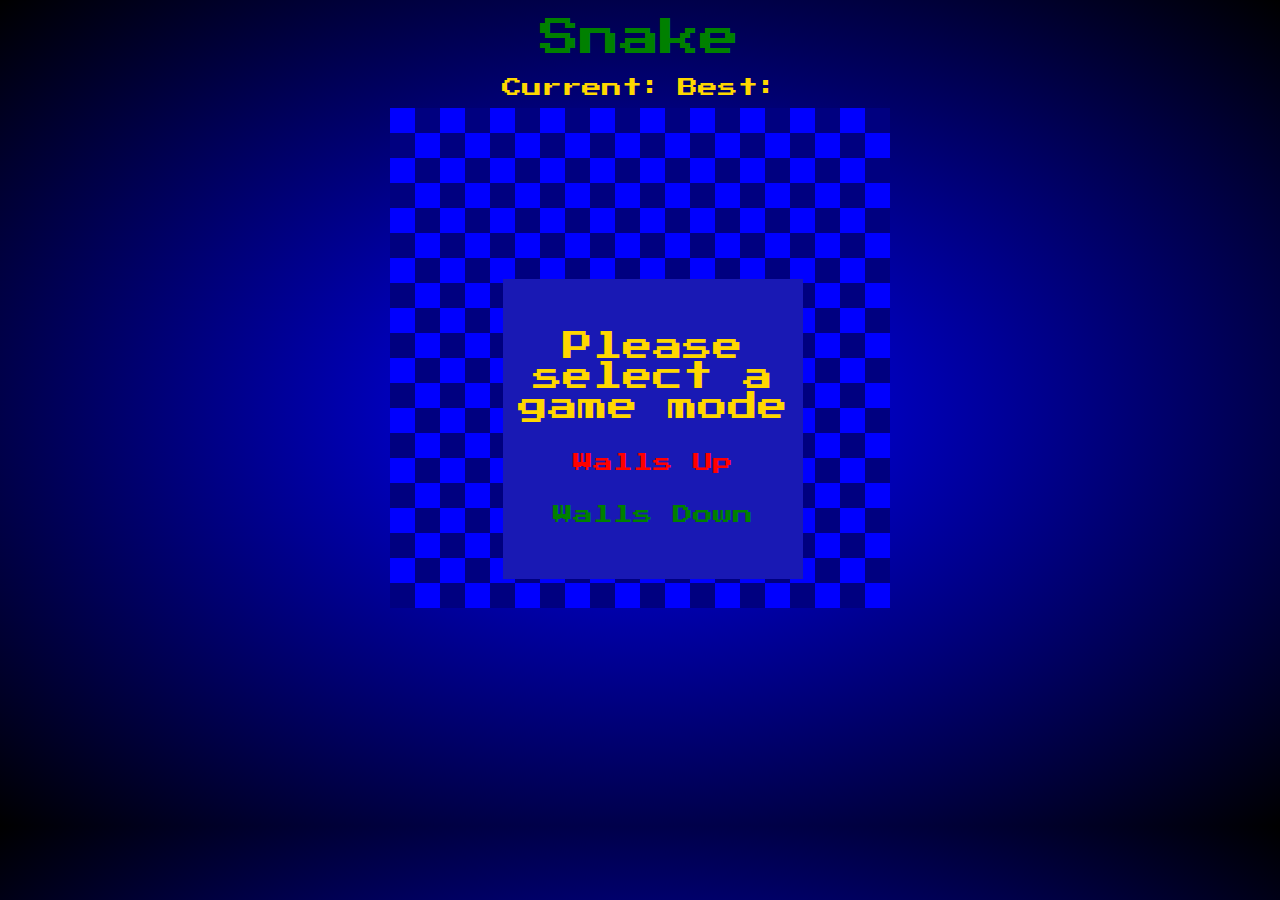
==== Snake/index.html @ cddb120d "Various basic games" ====
<!DOCTYPE html>
<html lang="en">
    <head>
        <meta charset="UTF-8" />
        <meta http-equiv="X-UA-Compatible" content="IE=edge" />
        <meta name="viewport" content="width=device-width, initial-scale=1.0" />
        <link
            href="https://fonts.googleapis.com/css?family=Press+Start+2P"
            rel="stylesheet"
        />
        <link rel="stylesheet" href="style.css" />
        <title>Snake</title>
    </head>
    <body>
        <header>
            <span>Snake</span>
        </header>
        <main>
            <div class="score">
                <span>Current:</span>
                <span id="current-score"></span>
                <span>Best:</span>
                <span id="highscore"></span>
            </div>
            <div class="popup1">
                <span>Please select a game mode</span>
                <button id="walls-up">Walls Up</button>
                <button id="walls-down">Walls Down</button>
            </div>
            <div class="popup2">
                <span id="gameover">GAME OVER</span>
                <button id="reset">Play Again?</button>
            </div>
            <table class="grid"></table>
        </main>
    </body>
    <script src="app.js"></script>
</html>
---- Snake/style.css ----
body {
    box-sizing: border-box;
    background-image: radial-gradient(blue, black);
    height: 90vh;
    display: flex;
    flex-direction: column;
    align-items: center;
    font-family: 'Press Start 2P', cursive;
}

header {
    font-size: 40px;
    margin: 10px 0;
    color: green;
}

.score {
    margin: 10px 0;
    text-align: center;
}

.score span {
    font-size: 20px;
    color: gold;
}

.popup1 {
    background: rgb(25, 25, 180);
    width: 300px;
    height: 300px;
    position: fixed;
    top: 31vh;
    left: 39.3vw;
    display: flex;
    flex-direction: column;
    justify-content: center;
    align-items: center;
}

.popup1 span {
    color: gold;
    text-align: center;
    font-size: 30px;
    margin-bottom: 30px;
}

#walls-up {
    color: red;
    background-color: rgb(25, 25, 180);
    border: none;
    font-family: 'Press Start 2P', cursive;
    font-size: 20px;
    margin-bottom: 30px;
}

#walls-down {
    color: green;
    background-color: rgb(25, 25, 180);
    border: none;
    font-family: 'Press Start 2P', cursive;
    font-size: 20px;
}

#walls-up:hover {
    cursor: pointer;
    color: darkred;
}

#walls-up:active {
    color: red;
}

#walls-down:hover {
    cursor: pointer;
    color: darkgreen;
}

#reset:active {
    color: green;
}

.popup2 {
    background: rgb(25, 25, 180);
    width: 300px;
    height: 300px;
    position: fixed;
    top: 31vh;
    left: 39.3vw;
    display: flex;
    flex-direction: column;
    justify-content: center;
    align-items: center;
}


#gameover {
    font-size: 40px;
    color: red;
    text-align: center;
    margin-bottom: 30px;
}

#reset {
    color: gold;
    background-color: rgb(25, 25, 180);
    border: none;
    font-family: 'Press Start 2P', cursive;
    font-size: 15px;
}

#reset:hover {
    cursor: pointer;
    color: goldenrod;
}

#reset:active {
    color: gold;
}

.grid {
    width: 500px;
    height: 500px;
    border-spacing: 0;
}

td {
    box-sizing: border-box;
    width: 25px;
    height: 25px;
    min-width: 25px;
    min-height: 25px;
}

.light {
    background-color: blue;
}

.dark {
    background-color: navy;
}

.snake {
    background: green;
}

img {
    display: block;
    max-width: 20px;
    max-height: 20px;
    margin-left: auto;
    margin-right: auto;
}
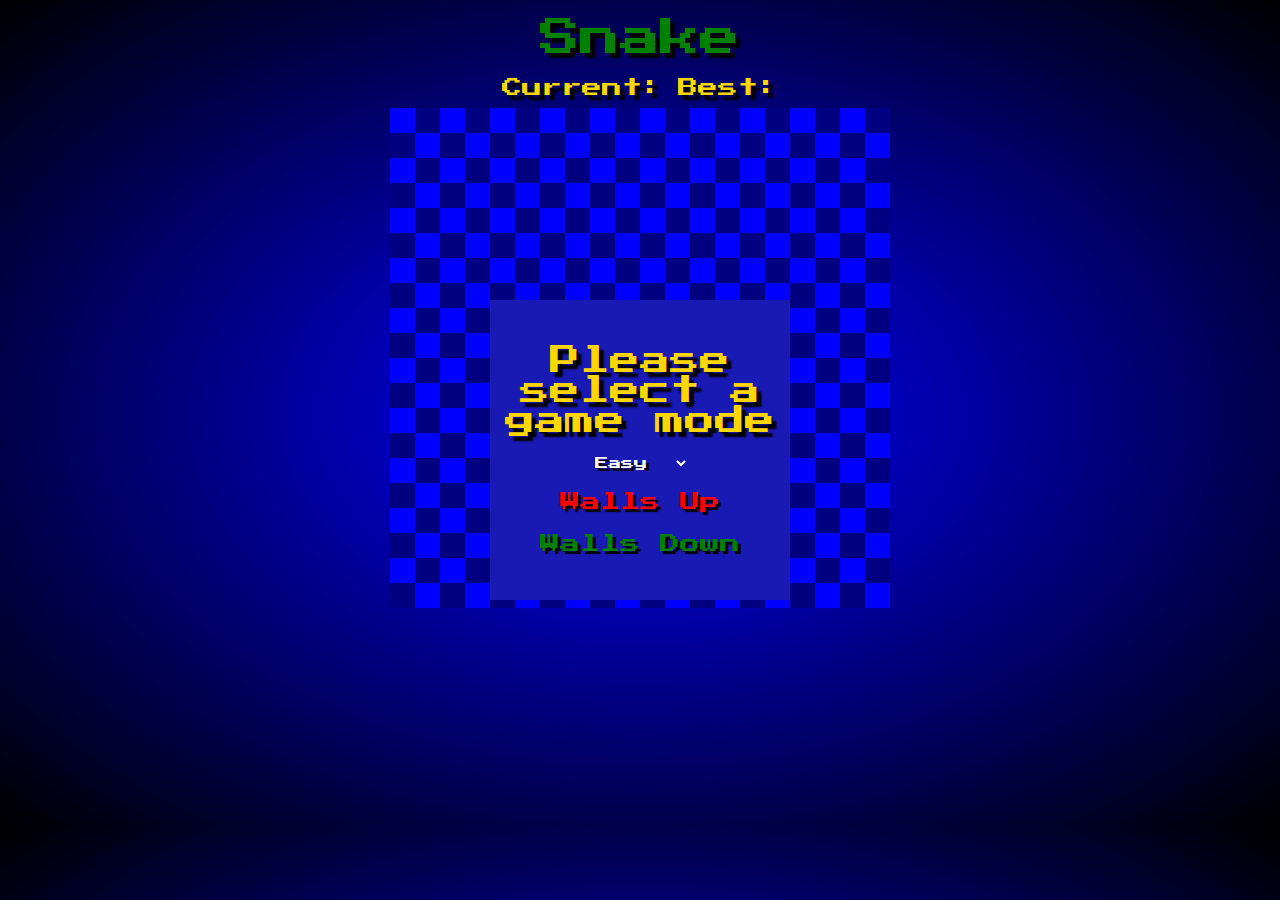
==== commit 2694a5ff: "added difficulty to snake, cleaned code" ====
--- a/Snake/index.html
+++ b/Snake/index.html
@@ -24,6 +24,11 @@
             </div>
             <div class="popup1">
                 <span>Please select a game mode</span>
+                <select name="Difficulty" id="difficulty">
+                    <option value="easy">Easy</option>
+                    <option value="normal">Normal</option>
+                    <option value="hard">Hard</option>
+                </select>
                 <button id="walls-up">Walls Up</button>
                 <button id="walls-down">Walls Down</button>
             </div>
--- a/Snake/style.css
+++ b/Snake/style.css
@@ -6,6 +6,7 @@
     flex-direction: column;
     align-items: center;
     font-family: 'Press Start 2P', cursive;
+    text-shadow: 5px 5px 2px black;
 }
 
 header {
@@ -29,8 +30,9 @@
     width: 300px;
     height: 300px;
     position: fixed;
-    top: 31vh;
-    left: 39.3vw;
+    left: 50%;
+    top: 50%;
+    transform: translate(-50%, -50%);
     display: flex;
     flex-direction: column;
     justify-content: center;
@@ -41,7 +43,16 @@
     color: gold;
     text-align: center;
     font-size: 30px;
-    margin-bottom: 30px;
+    margin-bottom: 20px;
+}
+
+#difficulty {
+    background: rgb(25, 25, 180);
+    font-family: 'Press Start 2P', cursive;
+    border: none;
+    color: white;
+    text-shadow: 3px 3px 1px black;
+    margin-bottom: 20px;
 }
 
 #walls-up {
@@ -50,7 +61,8 @@
     border: none;
     font-family: 'Press Start 2P', cursive;
     font-size: 20px;
-    margin-bottom: 30px;
+    margin-bottom: 20px;
+    text-shadow: 3px 3px 1px black;
 }
 
 #walls-down {
@@ -59,6 +71,7 @@
     border: none;
     font-family: 'Press Start 2P', cursive;
     font-size: 20px;
+    text-shadow: 3px 3px 1px black;
 }
 
 #walls-up:hover {
@@ -75,7 +88,7 @@
     color: darkgreen;
 }
 
-#reset:active {
+#walls-down:active {
     color: green;
 }
 
@@ -84,8 +97,9 @@
     width: 300px;
     height: 300px;
     position: fixed;
-    top: 31vh;
-    left: 39.3vw;
+    left: 50%;
+    top: 50%;
+    transform: translate(-50%, -50%);
     display: flex;
     flex-direction: column;
     justify-content: center;
@@ -106,6 +120,7 @@
     border: none;
     font-family: 'Press Start 2P', cursive;
     font-size: 15px;
+    text-shadow: 3px 3px 1px black;
 }
 
 #reset:hover {
@@ -141,6 +156,41 @@
 
 .snake {
     background: green;
+}
+
+.apple {
+    background-image: url(img/apple.png);
+    background-position: center; 
+    background-repeat: no-repeat; 
+    background-size: cover;
+}
+
+.orange {
+    background-image: url(img/orange.png);
+    background-position: center; 
+    background-repeat: no-repeat; 
+    background-size: cover;
+}
+
+.cherry {
+    background-image: url(img/cherry.png);
+    background-position: center; 
+    background-repeat: no-repeat; 
+    background-size: cover;
+}
+
+.mushroom {
+    background-image: url(img/mushroom.png);
+    background-position: center; 
+    background-repeat: no-repeat; 
+    background-size: cover;
+}
+
+.poison {
+    background-image: url(img/poison.png);
+    background-position: center; 
+    background-repeat: no-repeat; 
+    background-size: cover;
 }
 
 img {
